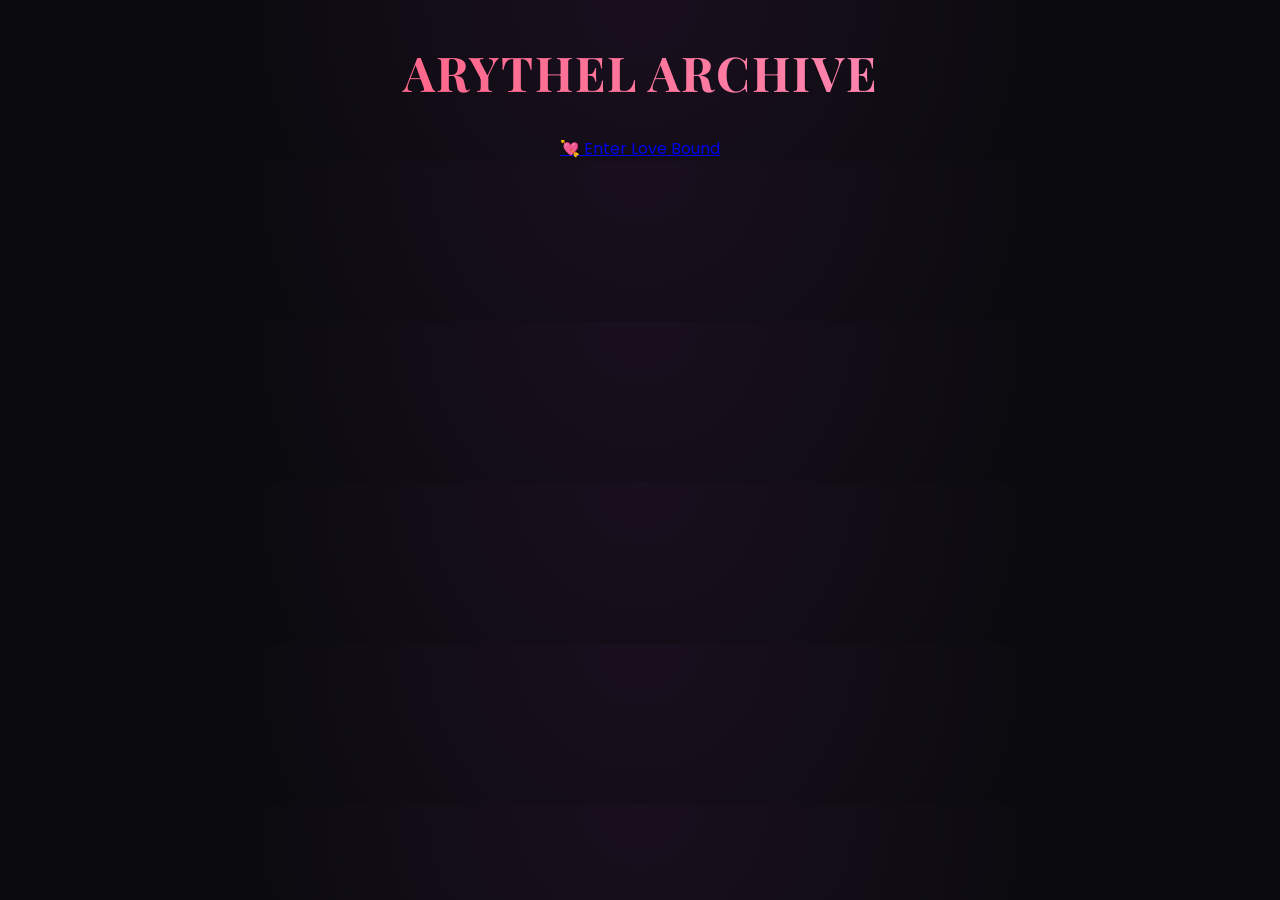
==== index.html @ 14b1dc6d "Update index.html" ====
<!DOCTYPE html>
<html>
<head>
  <link href="https://fonts.googleapis.com/css2?family=Oswald:wght@400;600&family=Josefin+Sans:wght@300;400;600&display=swap" rel="stylesheet">
  <title>Arythel Archive</title>

  <!-- FONTS -->
  <link href="https://fonts.googleapis.com/css2?family=Playfair+Display:wght@500;700&family=Poppins:wght@300;400;600&display=swap" rel="stylesheet">

  <!-- CSS -->
  <link rel="stylesheet" href="css/style.css">
</head>

<body>

<h1>ARYTHEL ARCHIVE</h1>

<a href="lovebound.html">💘 Enter Love Bound</a>

</body>
</html>
---- css/style.css ----
/* FONTS + BASE */
body {
  margin:0;
  background: radial-gradient(circle at top, #1a0f1f, #0b0b0f 60%);
  color: white;
  font-family: 'Poppins', sans-serif;
  text-align: center;
}

/* TITLE */
h1 {
  font-family: 'Playfair Display', serif;
  font-size: 48px;
  background: linear-gradient(90deg, #ff4d6d, #ff9ecb);
  -webkit-background-clip: text;
  -webkit-text-fill-color: transparent;
  letter-spacing: 2px;
  margin-top: 40px;
}

/* GRID */
.grid {
  display:flex;
  justify-content:center;
  gap:25px;
  flex-wrap:wrap;
  margin-top:40px;
}

/* 🎬 SLIDE-IN START STATE */
.card {
  opacity: 0;
  transform: translateX(120px) rotate(-6deg);
}

@keyframes slideInCard {
  0% {
    opacity: 0;
    transform: translateX(120px) rotate(-6deg);
  }

  100% {
    opacity: 1;
    transform: translateX(0) rotate(-6deg);
  }
}

.card {
  width: 240px;
  height: 320px;
  position: relative;
  text-decoration: none;
  color: white;
  overflow: hidden;

  background: rgba(255,255,255,0.08);
  backdrop-filter: blur(12px);
  border: 1px solid rgba(255,255,255,0.15);
  border-radius: 18px;

  /* 🎬 animation */
  animation: slideInCard 0.8s ease forwards;

  transition: 0.4s ease;
}

.card:nth-child(1) {
  animation-delay: 0.2s;
}

.card:nth-child(2) {
  animation-delay: 0.4s;
}

.card:nth-child(3) {
  animation-delay: 0.6s;
}

  /* 🔥 YOUR SHAPE */
  clip-path: polygon(
    0% 0%,    /* top left */
    100% 0%,  /* top right */
    85% 100%, /* bottom right (slanted inward) */
    0% 100%   /* bottom left */
  );

  transition: 0.4s ease;
}

.card:hover {
  transform: rotate(-2deg) scale(1.05);
  box-shadow: 0 25px 70px rgba(255,77,109,0.4);
}

.card::after {
  content: "";
  position: absolute;
  inset: 0;

  background:
    linear-gradient(white, white) top,
    linear-gradient(white, white) bottom;

  background-size: 100% 2px, 100% 2px;
  background-repeat: no-repeat;

  opacity: 0.7;
}

.card img {
  width: 100%;
  height: 100%;
  object-fit: cover;
  filter: brightness(0.9);
}

/* CARD TEXT */
.info {
  position: absolute;
  bottom: 15px;
  left: 18px;
  z-index: 2;
}

.info h3 {
  font-family: 'Playfair Display', serif;
  margin:0;
  font-size:20px;
}

.info p {
  margin:2px 0 0;
  font-size:12px;
  color:#ddd;
}

/* PROFILE PAGE */
.profile-card {
  width:360px;
  background: rgba(20,20,30,0.6);
  border-radius:22px;
  overflow:hidden;
  backdrop-filter: blur(14px);
  border:1px solid rgba(255,255,255,0.08);
  box-shadow:0 20px 80px rgba(0,0,0,0.7);
}

.profile-img {
  width:100%;
  height:320px;
  object-fit:cover;
}

.content {
  padding:18px;
  text-align:left;
}

.tag {
  display:inline-block;
  background:#ff4d6d;
  padding:4px 10px;
  border-radius:12px;
  font-size:11px;
  margin-bottom:10px;
}

.name {
  font-family:'Playfair Display', serif;
  font-size:28px;
  background: linear-gradient(90deg,#ff4d6d,#ff9ecb);
  -webkit-background-clip:text;
  -webkit-text-fill-color:transparent;
}

.role {
  color:#aaa;
  font-size:14px;
  margin-bottom:10px;
}

.quote {
  font-size:13px;
  color:#ff9ecb;
  font-style:italic;
  margin-bottom:10px;
}

.stat {
  margin:12px 0;
  font-size:13px;
}

.bar {
  height:8px;
  background:#2a2a2f;
  border-radius:20px;
  overflow:hidden;
  margin-top:5px;
}

.fill {
  height:100%;
  background: linear-gradient(90deg,#ff4d6d,#ff9ecb);
  box-shadow:0 0 10px rgba(255,77,109,0.6);
}

.back {
  display:inline-block;
  margin-top:15px;
  color:#ff4d6d;
  text-decoration:none;
  font-size:13px;
}

/* 🌴 BACKGROUND IMAGE */
.villa-bg {
  background: url('../images/villa.jpeg') no-repeat center center/cover;
  min-height: 100vh;
  position: relative;
}

.villa-bg::before {
  content: "";
  position: absolute;
  inset: 0;

  background: linear-gradient(
    to bottom,
    rgba(10,10,20,0.6),
    rgba(10,10,20,0.85)
  );

  backdrop-filter: blur(2px);
}

.villa-bg > * {
  position: relative;
  z-index: 1;
}
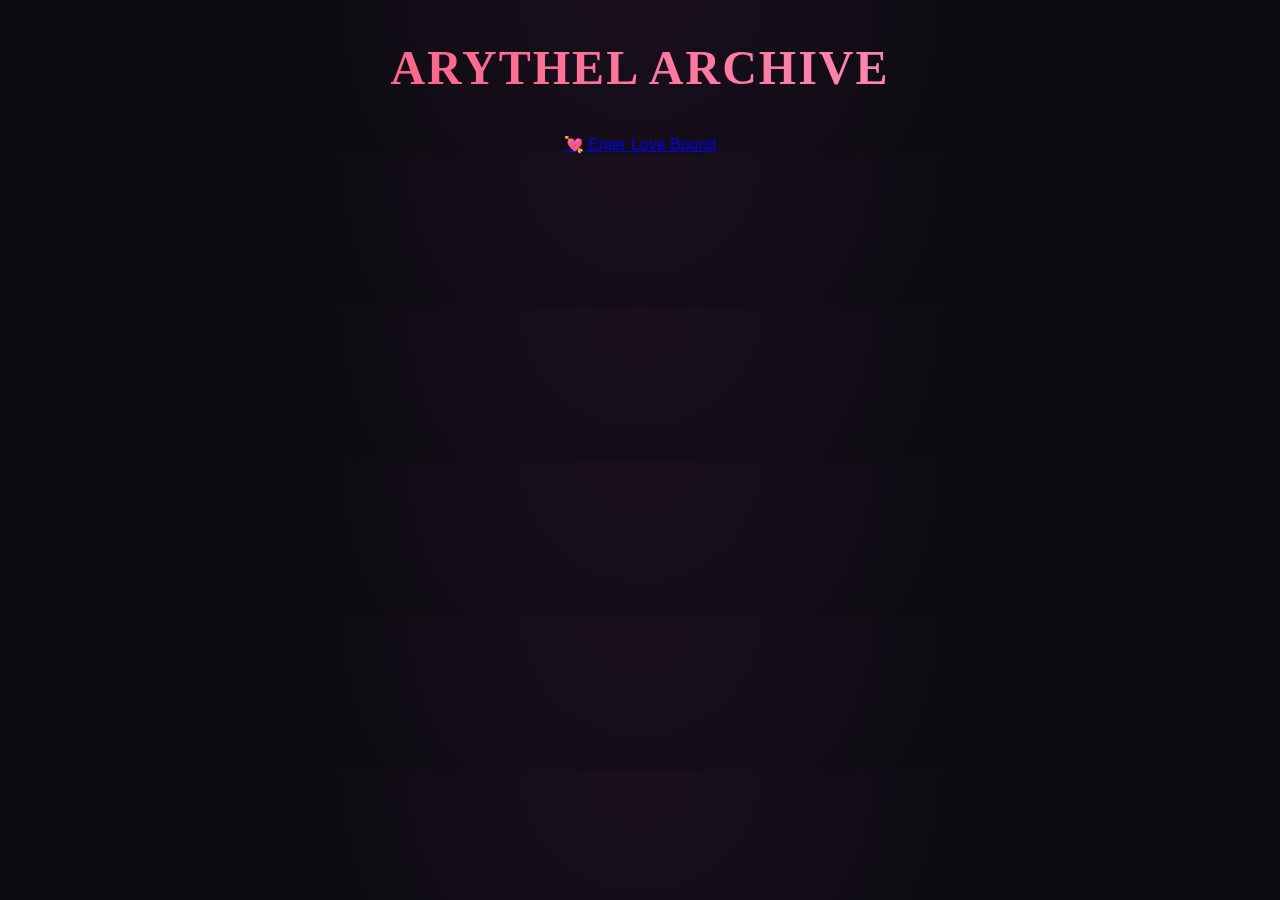
==== commit a3a775e9: "Update index.html" ====
--- a/index.html
+++ b/index.html
@@ -1,13 +1,10 @@
 <!DOCTYPE html>
 <html>
 <head>
-  <link href="https://fonts.googleapis.com/css2?family=Oswald:wght@400;600&family=Josefin+Sans:wght@300;400;600&display=swap" rel="stylesheet">
   <title>Arythel Archive</title>
 
-  <!-- FONTS -->
-  <link href="https://fonts.googleapis.com/css2?family=Playfair+Display:wght@500;700&family=Poppins:wght@300;400;600&display=swap" rel="stylesheet">
+  <link href="https://fonts.googleapis.com/css2?family=Oswald:wght@400;600&family=Josefin+Sans:wght@300;400;600&display=swap" rel="stylesheet">
 
-  <!-- CSS -->
   <link rel="stylesheet" href="css/style.css">
 </head>
 
@@ -15,7 +12,9 @@
 
 <h1>ARYTHEL ARCHIVE</h1>
 
-<a href="lovebound.html">💘 Enter Love Bound</a>
+<div style="text-align:center;margin-top:40px;">
+  <a href="lovebound.html">💘 Enter Love Bound</a>
+</div>
 
 </body>
 </html>
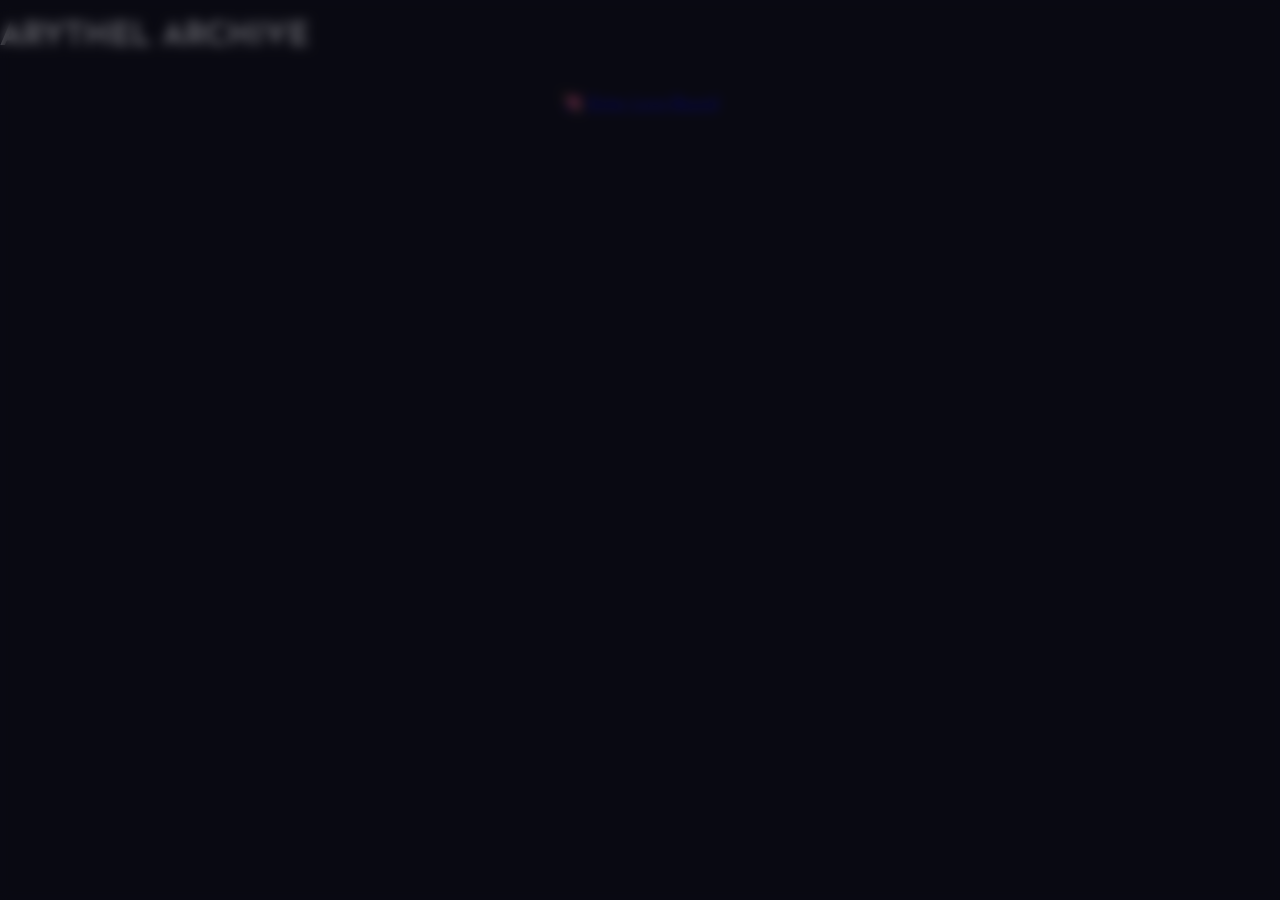
==== commit 5869d625: "Update index.html" ====
--- a/index.html
+++ b/index.html
@@ -2,6 +2,7 @@
 <html>
 <head>
   <title>Arythel Archive</title>
+  <meta name="viewport" content="width=device-width, initial-scale=1.0">
 
   <link href="https://fonts.googleapis.com/css2?family=Oswald:wght@400;600&family=Josefin+Sans:wght@300;400;600&display=swap" rel="stylesheet">
 
--- a/css/style.css
+++ b/css/style.css
@@ -1,95 +1,184 @@
-/* FONTS + BASE */
+/* =========================
+   FONTS
+========================= */
+
+/* Cuturila */
+@font-face {
+  font-family: "Cuturila";
+  src: url("../fonts/cuturilaregular.ttf") format("truetype");
+}
+
+/* Jenko */
+@font-face {
+  font-family: "Jenko";
+  src: url("../fonts/jenkoregular.ttf") format("truetype");
+}
+
+/* =========================
+   BASE (CLEAN + SAFE)
+========================= */
+html, body {
+  margin: 0;
+  padding: 0;
+  min-height: 100%;
+  background: #0b0b0f;
+  overflow-x: hidden;
+}
+
+html {
+  background: #0b0b0f;
+}
+
 body {
-  margin:0;
-  background: radial-gradient(circle at top, #1a0f1f, #0b0b0f 60%);
+  font-family: 'Josefin Sans', sans-serif;
   color: white;
-  font-family: 'Poppins', sans-serif;
-  text-align: center;
-}
-
-/* TITLE */
-h1 {
-  font-family: 'Playfair Display', serif;
-  font-size: 48px;
-  background: linear-gradient(90deg, #ff4d6d, #ff9ecb);
-  -webkit-background-clip: text;
-  -webkit-text-fill-color: transparent;
-  letter-spacing: 2px;
-  margin-top: 40px;
-}
-
-/* GRID */
+
+  min-height: 100vh;
+  min-height: 100dvh;
+
+  background: #0b0b0f;
+  position: relative;
+}
+
+/* =========================
+   FULL PAGE BACKDROP (FIXED PROPERLY)
+   - covers EVERYTHING
+   - no white leaks
+   - no content blur
+========================= */
+body::before {
+  content: "";
+  position: fixed;
+  inset: 0;
+
+  background: rgba(10,10,20,0.65);
+  backdrop-filter: blur(6px);
+
+  z-index: 0;
+  pointer-events: none;
+}
+
+/* everything above backdrop */
+.villa-bg,
+.lb-layout,
+.profile-layout {
+  position: relative;
+  z-index: 1;
+}
+
+/* =========================
+   VILLA BACKGROUND
+========================= */
+.villa-bg {
+  min-height: 100vh;
+  min-height: 100dvh;
+
+  background: url('../images/villa.jpeg') no-repeat center center/cover;
+  position: relative;
+}
+
+/* =========================
+   LOVEBOUND LAYOUT
+========================= */
+.lb-layout {
+  display: flex;
+  justify-content: space-between;
+  align-items: flex-start;
+  padding: 40px;
+}
+
+.lb-left { width: 70%; }
+
+.lb-right {
+  width: 30%;
+  display: flex;
+  justify-content: flex-end;
+}
+
+.lb-logo {
+  width: 180px;
+  opacity: 0.9;
+}
+
+/* =========================
+   SEARCH
+========================= */
+#searchInput {
+  width: 260px;
+  padding: 10px;
+
+  background: rgba(255,255,255,0.05);
+  border: 1px solid rgba(255,255,255,0.15);
+  border-radius: 10px;
+
+  color: white;
+  outline: none;
+}
+
+/* =========================
+   SUBHEADING
+========================= */
+.subheading {
+  font-size: 13px;
+  color: #aaa;
+  margin: 12px 0;
+  text-transform: uppercase;
+  letter-spacing: 1px;
+}
+
+/* =========================
+   GRID
+========================= */
 .grid {
-  display:flex;
-  justify-content:center;
-  gap:25px;
-  flex-wrap:wrap;
-  margin-top:40px;
-}
-
-/* 🎬 SLIDE-IN START STATE */
-.card {
-  opacity: 0;
-  transform: translateX(120px) rotate(-6deg);
-}
-
-@keyframes slideInCard {
-  0% {
-    opacity: 0;
-    transform: translateX(120px) rotate(-6deg);
-  }
-
-  100% {
-    opacity: 1;
-    transform: translateX(0) rotate(-6deg);
-  }
-}
-
+  display: grid;
+  grid-template-columns: repeat(auto-fit, minmax(240px, 240px));
+  gap: 20px;
+  justify-content: start;
+}
+/* =========================
+   CARD
+========================= */
 .card {
   width: 240px;
   height: 320px;
+
   position: relative;
+  overflow: hidden;
   text-decoration: none;
   color: white;
-  overflow: hidden;
-
-  background: rgba(255,255,255,0.08);
-  backdrop-filter: blur(12px);
-  border: 1px solid rgba(255,255,255,0.15);
-  border-radius: 18px;
-
-  /* 🎬 animation */
-  animation: slideInCard 0.8s ease forwards;
-
-  transition: 0.4s ease;
-}
-
-.card:nth-child(1) {
-  animation-delay: 0.2s;
-}
-
-.card:nth-child(2) {
-  animation-delay: 0.4s;
-}
-
-.card:nth-child(3) {
-  animation-delay: 0.6s;
-}
-
-  /* 🔥 YOUR SHAPE */
-  clip-path: polygon(
-    0% 0%,    /* top left */
-    100% 0%,  /* top right */
-    85% 100%, /* bottom right (slanted inward) */
-    0% 100%   /* bottom left */
+
+  clip-path: polygon(8% 0%, 100% 0%, 92% 100%, 0% 100%);
+
+  border: 1px solid rgba(255,255,255,0.12);
+  background: rgba(255,255,255,0.05);
+
+  transition: 0.3s ease;
+}
+
+.card img {
+  width: 100%;
+  height: 100%;
+  object-fit: cover;
+}
+
+.card::before {
+  content: "";
+  position: absolute;
+  inset: -40%;
+
+  background: linear-gradient(
+    120deg,
+    transparent 40%,
+    rgba(255,255,255,0.25),
+    transparent 60%
   );
 
-  transition: 0.4s ease;
-}
-
-.card:hover {
-  transform: rotate(-2deg) scale(1.05);
-  box-shadow: 0 25px 70px rgba(255,77,109,0.4);
+  transform: translateX(-120%) rotate(10deg);
+  transition: 0.6s ease;
+}
+
+.card:hover::before {
+  transform: translateX(120%) rotate(10deg);
 }
 
 .card::after {
@@ -97,144 +186,197 @@
   position: absolute;
   inset: 0;
 
-  background:
-    linear-gradient(white, white) top,
-    linear-gradient(white, white) bottom;
-
-  background-size: 100% 2px, 100% 2px;
-  background-repeat: no-repeat;
-
-  opacity: 0.7;
-}
-
-.card img {
-  width: 100%;
-  height: 100%;
-  object-fit: cover;
-  filter: brightness(0.9);
-}
-
-/* CARD TEXT */
-.info {
-  position: absolute;
-  bottom: 15px;
-  left: 18px;
-  z-index: 2;
-}
-
-.info h3 {
-  font-family: 'Playfair Display', serif;
-  margin:0;
-  font-size:20px;
-}
-
-.info p {
-  margin:2px 0 0;
-  font-size:12px;
-  color:#ddd;
-}
-
-/* PROFILE PAGE */
-.profile-card {
-  width:360px;
-  background: rgba(20,20,30,0.6);
-  border-radius:22px;
-  overflow:hidden;
-  backdrop-filter: blur(14px);
-  border:1px solid rgba(255,255,255,0.08);
-  box-shadow:0 20px 80px rgba(0,0,0,0.7);
-}
-
-.profile-img {
-  width:100%;
-  height:320px;
-  object-fit:cover;
-}
-
-.content {
-  padding:18px;
-  text-align:left;
-}
-
-.tag {
-  display:inline-block;
-  background:#ff4d6d;
-  padding:4px 10px;
-  border-radius:12px;
-  font-size:11px;
-  margin-bottom:10px;
-}
-
-.name {
-  font-family:'Playfair Display', serif;
-  font-size:28px;
-  background: linear-gradient(90deg,#ff4d6d,#ff9ecb);
-  -webkit-background-clip:text;
-  -webkit-text-fill-color:transparent;
-}
-
-.role {
-  color:#aaa;
-  font-size:14px;
-  margin-bottom:10px;
-}
-
-.quote {
-  font-size:13px;
-  color:#ff9ecb;
-  font-style:italic;
-  margin-bottom:10px;
-}
-
-.stat {
-  margin:12px 0;
-  font-size:13px;
-}
-
-.bar {
-  height:8px;
-  background:#2a2a2f;
-  border-radius:20px;
-  overflow:hidden;
-  margin-top:5px;
-}
-
-.fill {
-  height:100%;
-  background: linear-gradient(90deg,#ff4d6d,#ff9ecb);
-  box-shadow:0 0 10px rgba(255,77,109,0.6);
-}
-
-.back {
-  display:inline-block;
-  margin-top:15px;
-  color:#ff4d6d;
-  text-decoration:none;
-  font-size:13px;
-}
-
-/* 🌴 BACKGROUND IMAGE */
-.villa-bg {
-  background: url('../images/villa.jpeg') no-repeat center center/cover;
-  min-height: 100vh;
-  position: relative;
-}
-
-.villa-bg::before {
-  content: "";
+  box-shadow:
+    0 -12px 25px rgba(0,180,255,0.25),
+    0  12px 25px rgba(255,80,160,0.25);
+
+  opacity: 0;
+  transition: 0.3s ease;
+  pointer-events: none;
+}
+
+.card:hover::after {
+  opacity: 1;
+}
+
+.card:hover {
+  transform: translateY(-5px) scale(1.03);
+}
+
+/* =========================
+   HOVER INFO
+========================= */
+.card-hover {
   position: absolute;
   inset: 0;
 
-  background: linear-gradient(
-    to bottom,
-    rgba(10,10,20,0.6),
-    rgba(10,10,20,0.85)
-  );
-
-  backdrop-filter: blur(2px);
-}
-
-.villa-bg > * {
-  position: relative;
-  z-index: 1;
-}
+  display: flex;
+  flex-direction: column;
+  justify-content: flex-end;
+
+  padding: 14px;
+
+  opacity: 0;
+  transform: translateY(10px);
+
+  background: linear-gradient(to top, rgba(0,0,0,0.7), transparent 60%);
+  transition: 0.25s ease;
+}
+
+.card:hover .card-hover {
+  opacity: 1;
+  transform: translateY(0);
+}
+
+.card-hover h3 {
+  margin: 0;
+  font-size: 18px;
+  font-family: "Jenko";
+
+  background: linear-gradient(90deg, #ff4fa3, #ffd36e);
+  -webkit-background-clip: text;
+  -webkit-text-fill-color: transparent;
+}
+
+.card-hover p {
+  margin: 4px 0 0;
+  font-size: 12px;
+  color: #ddd;
+}
+
+/* =========================
+   PROFILE LAYOUT
+========================= */
+.profile-layout {
+  display: flex;
+  gap: 20px;
+
+  max-width: 950px;
+  margin: 60px auto;
+
+  padding: 20px;
+
+  background: rgba(255,255,255,0.03);
+  border: 1px solid rgba(255,255,255,0.12);
+  border-radius: 16px;
+
+  backdrop-filter: blur(10px);
+}
+
+/* =========================
+   INFOBOX
+========================= */
+.infobox {
+  width: 260px;
+  flex-shrink: 0;
+
+  background: rgba(255,255,255,0.04);
+  border: 1px solid rgba(255,255,255,0.12);
+  border-radius: 12px;
+
+  padding: 12px;
+}
+
+.infobox-img {
+  width: 100%;
+  border-radius: 10px;
+  margin-bottom: 10px;
+}
+
+.infobox-title {
+  font-size: 18px;
+  font-family: "Jenko", serif;
+
+  background: linear-gradient(90deg, #ff4fa3, #ffd36e);
+  -webkit-background-clip: text;
+  -webkit-text-fill-color: transparent;
+}
+
+.infobox-row {
+  display: flex;
+  justify-content: space-between;
+
+  padding: 6px 0;
+  font-size: 13px;
+
+  border-bottom: 1px solid rgba(255,255,255,0.08);
+}
+
+.infobox-row span:first-child {
+  color: #aaa;
+}
+
+/* =========================
+   STATS
+========================= */
+.stat-block {
+  margin-top: 12px;
+}
+
+.stat-label {
+  font-size: 12px;
+  color: #aaa;
+  margin-bottom: 4px;
+}
+
+.bar {
+  height: 7px;
+  width: 100%;
+  background: rgba(255,255,255,0.08);
+  border-radius: 20px;
+  overflow: hidden;
+}
+
+.fill {
+  height: 100%;
+  width: 0;
+
+  background: linear-gradient(90deg, #ff4fa3, #ffd36e);
+  box-shadow: 0 0 12px rgba(255,79,163,0.3);
+}
+
+/* =========================
+   PROFILE CARD TEXT
+========================= */
+.profile-card {
+  background: rgba(255,255,255,0.04);
+  border: 1px solid rgba(255,255,255,0.12);
+  border-radius: 14px;
+
+  padding: 18px;
+}
+
+.tag {
+  display: inline-block;
+  background: rgba(255,79,163,0.15);
+  border: 1px solid rgba(255,211,110,0.35);
+
+  color: #ffd36e;
+  padding: 4px 10px;
+  border-radius: 10px;
+  font-size: 11px;
+  margin-bottom: 8px;
+}
+
+.name {
+  font-size: 26px;
+  font-family: "Jenko", serif;
+
+  background: linear-gradient(90deg, #ff4fa3, #ffd36e);
+  -webkit-background-clip: text;
+  -webkit-text-fill-color: transparent;
+}
+
+.profile-card p {
+  font-size: 14px;
+  color: #bbb;
+  line-height: 1.6;
+}
+
+.back {
+  display: inline-block;
+  margin-top: 14px;
+  color: #ffd36e;
+  text-decoration: none;
+  font-size: 13px;
+}
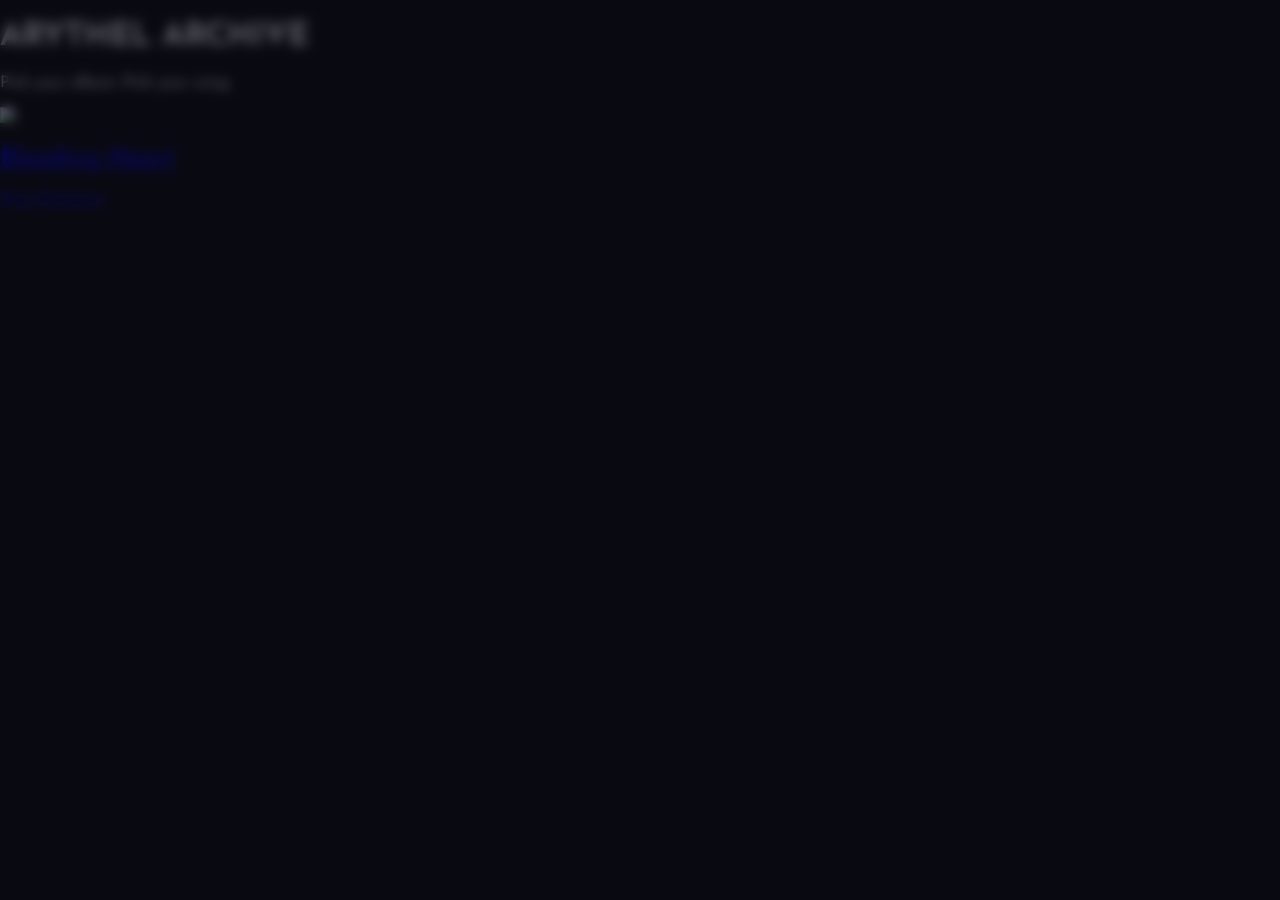
==== commit 39c3950e: "Update index.html" ====
--- a/index.html
+++ b/index.html
@@ -2,20 +2,50 @@
 <html>
 <head>
   <title>Arythel Archive</title>
-  <meta name="viewport" content="width=device-width, initial-scale=1.0">
 
-  <link href="https://fonts.googleapis.com/css2?family=Oswald:wght@400;600&family=Josefin+Sans:wght@300;400;600&display=swap" rel="stylesheet">
+  <meta name="viewport"
+        content="width=device-width, initial-scale=1.0">
+
+  <link href="https://fonts.googleapis.com/css2?family=Oswald:wght@400;600&family=Josefin+Sans:wght@300;400;600&display=swap"
+        rel="stylesheet">
 
   <link rel="stylesheet" href="css/style.css">
 </head>
 
 <body>
 
-<h1>ARYTHEL ARCHIVE</h1>
+<header class="archive-header">
+  <h1>ARYTHEL ARCHIVE</h1>
 
-<div style="text-align:center;margin-top:40px;">
-  <a href="lovebound.html">💘 Enter Love Bound</a>
-</div>
+  <p>
+    Pick your album. Pick your song.
+  </p>
+</header>
+
+<section class="record-shelf">
+
+  <!-- BLEEDING HEART -->
+
+  <a href="bleedingheart.html" class="record-folder">
+
+    <div class="record-sleeve">
+
+      <img src="images/bleedingheart.jpg"
+           class="album-cover">
+
+      <div class="vinyl"></div>
+
+    </div>
+
+    <h2>Bleeding Heart</h2>
+
+    <span class="album-info">
+      Toxic Romance
+    </span>
+
+  </a>
+
+</section>
 
 </body>
 </html>
--- a/css/style.css
+++ b/css/style.css
@@ -1,21 +1,18 @@
 /* =========================
    FONTS
 ========================= */
-
-/* Cuturila */
 @font-face {
   font-family: "Cuturila";
   src: url("../fonts/cuturilaregular.ttf") format("truetype");
 }
 
-/* Jenko */
 @font-face {
   font-family: "Jenko";
   src: url("../fonts/jenkoregular.ttf") format("truetype");
 }
 
 /* =========================
-   BASE (CLEAN + SAFE)
+   BASE
 ========================= */
 html, body {
   margin: 0;
@@ -25,40 +22,27 @@
   overflow-x: hidden;
 }
 
-html {
-  background: #0b0b0f;
-}
-
 body {
   font-family: 'Josefin Sans', sans-serif;
   color: white;
-
   min-height: 100vh;
   min-height: 100dvh;
-
-  background: #0b0b0f;
   position: relative;
 }
 
 /* =========================
-   FULL PAGE BACKDROP (FIXED PROPERLY)
-   - covers EVERYTHING
-   - no white leaks
-   - no content blur
+   BACKDROP
 ========================= */
 body::before {
   content: "";
   position: fixed;
   inset: 0;
-
   background: rgba(10,10,20,0.65);
   backdrop-filter: blur(6px);
-
   z-index: 0;
   pointer-events: none;
 }
 
-/* everything above backdrop */
 .villa-bg,
 .lb-layout,
 .profile-layout {
@@ -67,30 +51,31 @@
 }
 
 /* =========================
-   VILLA BACKGROUND
+   BACKGROUND
 ========================= */
 .villa-bg {
   min-height: 100vh;
   min-height: 100dvh;
-
-  background: url('../images/villa.jpeg') no-repeat center center/cover;
-  position: relative;
-}
-
-/* =========================
-   LOVEBOUND LAYOUT
+  background: url('../images/villa.jpeg') no-repeat center/cover;
+}
+
+/* =========================
+   LAYOUT (FIXED)
 ========================= */
 .lb-layout {
   display: flex;
-  justify-content: space-between;
   align-items: flex-start;
+  gap: 20px;
   padding: 40px;
 }
 
-.lb-left { width: 70%; }
+/* 🔥 FIXED WIDTH ISSUE */
+.lb-left {
+  flex: 1;
+}
 
 .lb-right {
-  width: 30%;
+  width: auto;
   display: flex;
   justify-content: flex-end;
 }
@@ -106,17 +91,15 @@
 #searchInput {
   width: 260px;
   padding: 10px;
-
   background: rgba(255,255,255,0.05);
   border: 1px solid rgba(255,255,255,0.15);
   border-radius: 10px;
-
   color: white;
   outline: none;
 }
 
 /* =========================
-   SUBHEADING
+   TEXT
 ========================= */
 .subheading {
   font-size: 13px;
@@ -127,20 +110,23 @@
 }
 
 /* =========================
-   GRID
+   GRID (FIXED)
 ========================= */
 .grid {
   display: grid;
-  grid-template-columns: repeat(auto-fit, minmax(240px, 240px));
+  grid-template-columns: repeat(auto-fit, minmax(220px, 1fr));
   gap: 20px;
-  justify-content: start;
-}
-/* =========================
-   CARD
+  width: 100%;
+}
+
+/* =========================
+   CARD (FIXED)
 ========================= */
 .card {
-  width: 240px;
+  width: 100%;
+  max-width: 260px;
   height: 320px;
+  margin: 0 auto;
 
   position: relative;
   overflow: hidden;
@@ -165,14 +151,12 @@
   content: "";
   position: absolute;
   inset: -40%;
-
   background: linear-gradient(
     120deg,
     transparent 40%,
     rgba(255,255,255,0.25),
     transparent 60%
   );
-
   transform: translateX(-120%) rotate(10deg);
   transition: 0.6s ease;
 }
@@ -185,14 +169,11 @@
   content: "";
   position: absolute;
   inset: 0;
-
   box-shadow:
     0 -12px 25px rgba(0,180,255,0.25),
     0  12px 25px rgba(255,80,160,0.25);
-
   opacity: 0;
   transition: 0.3s ease;
-  pointer-events: none;
 }
 
 .card:hover::after {
@@ -209,16 +190,12 @@
 .card-hover {
   position: absolute;
   inset: 0;
-
   display: flex;
   flex-direction: column;
   justify-content: flex-end;
-
   padding: 14px;
-
   opacity: 0;
   transform: translateY(10px);
-
   background: linear-gradient(to top, rgba(0,0,0,0.7), transparent 60%);
   transition: 0.25s ease;
 }
@@ -232,7 +209,6 @@
   margin: 0;
   font-size: 18px;
   font-family: "Jenko";
-
   background: linear-gradient(90deg, #ff4fa3, #ffd36e);
   -webkit-background-clip: text;
   -webkit-text-fill-color: transparent;
@@ -245,15 +221,13 @@
 }
 
 /* =========================
-   PROFILE LAYOUT
+   PROFILE
 ========================= */
 .profile-layout {
   display: flex;
   gap: 20px;
-
   max-width: 950px;
   margin: 60px auto;
-
   padding: 20px;
 
   background: rgba(255,255,255,0.03);
@@ -263,120 +237,55 @@
   backdrop-filter: blur(10px);
 }
 
-/* =========================
-   INFOBOX
-========================= */
 .infobox {
   width: 260px;
   flex-shrink: 0;
-
   background: rgba(255,255,255,0.04);
   border: 1px solid rgba(255,255,255,0.12);
   border-radius: 12px;
-
   padding: 12px;
 }
 
-.infobox-img {
-  width: 100%;
-  border-radius: 10px;
-  margin-bottom: 10px;
-}
-
-.infobox-title {
-  font-size: 18px;
-  font-family: "Jenko", serif;
-
-  background: linear-gradient(90deg, #ff4fa3, #ffd36e);
-  -webkit-background-clip: text;
-  -webkit-text-fill-color: transparent;
-}
-
-.infobox-row {
-  display: flex;
-  justify-content: space-between;
-
-  padding: 6px 0;
-  font-size: 13px;
-
-  border-bottom: 1px solid rgba(255,255,255,0.08);
-}
-
-.infobox-row span:first-child {
-  color: #aaa;
-}
-
-/* =========================
-   STATS
-========================= */
-.stat-block {
-  margin-top: 12px;
-}
-
-.stat-label {
-  font-size: 12px;
-  color: #aaa;
-  margin-bottom: 4px;
-}
-
-.bar {
-  height: 7px;
-  width: 100%;
-  background: rgba(255,255,255,0.08);
-  border-radius: 20px;
-  overflow: hidden;
-}
-
-.fill {
-  height: 100%;
-  width: 0;
-
-  background: linear-gradient(90deg, #ff4fa3, #ffd36e);
-  box-shadow: 0 0 12px rgba(255,79,163,0.3);
-}
-
-/* =========================
-   PROFILE CARD TEXT
-========================= */
 .profile-card {
+  flex: 1;
   background: rgba(255,255,255,0.04);
   border: 1px solid rgba(255,255,255,0.12);
   border-radius: 14px;
-
   padding: 18px;
 }
 
-.tag {
-  display: inline-block;
-  background: rgba(255,79,163,0.15);
-  border: 1px solid rgba(255,211,110,0.35);
-
-  color: #ffd36e;
-  padding: 4px 10px;
-  border-radius: 10px;
-  font-size: 11px;
-  margin-bottom: 8px;
-}
-
-.name {
-  font-size: 26px;
-  font-family: "Jenko", serif;
-
-  background: linear-gradient(90deg, #ff4fa3, #ffd36e);
-  -webkit-background-clip: text;
-  -webkit-text-fill-color: transparent;
-}
-
-.profile-card p {
-  font-size: 14px;
-  color: #bbb;
-  line-height: 1.6;
-}
-
-.back {
-  display: inline-block;
-  margin-top: 14px;
-  color: #ffd36e;
-  text-decoration: none;
-  font-size: 13px;
-}
+/* =========================
+   MOBILE
+========================= */
+@media (max-width: 768px) {
+
+  .lb-layout {
+    flex-direction: column;
+    padding: 20px;
+  }
+
+  .lb-right {
+    justify-content: center;
+  }
+
+  .grid {
+    grid-template-columns: repeat(auto-fit, minmax(180px, 1fr));
+  }
+
+  .profile-layout {
+    flex-direction: column;
+    align-items: center;
+    margin: 20px auto;
+    width: calc(100% - 20px);
+  }
+
+  .infobox,
+  .profile-card {
+    width: 100%;
+    max-width: 500px;
+  }
+
+  #searchInput {
+    width: 100%;
+  }
+}
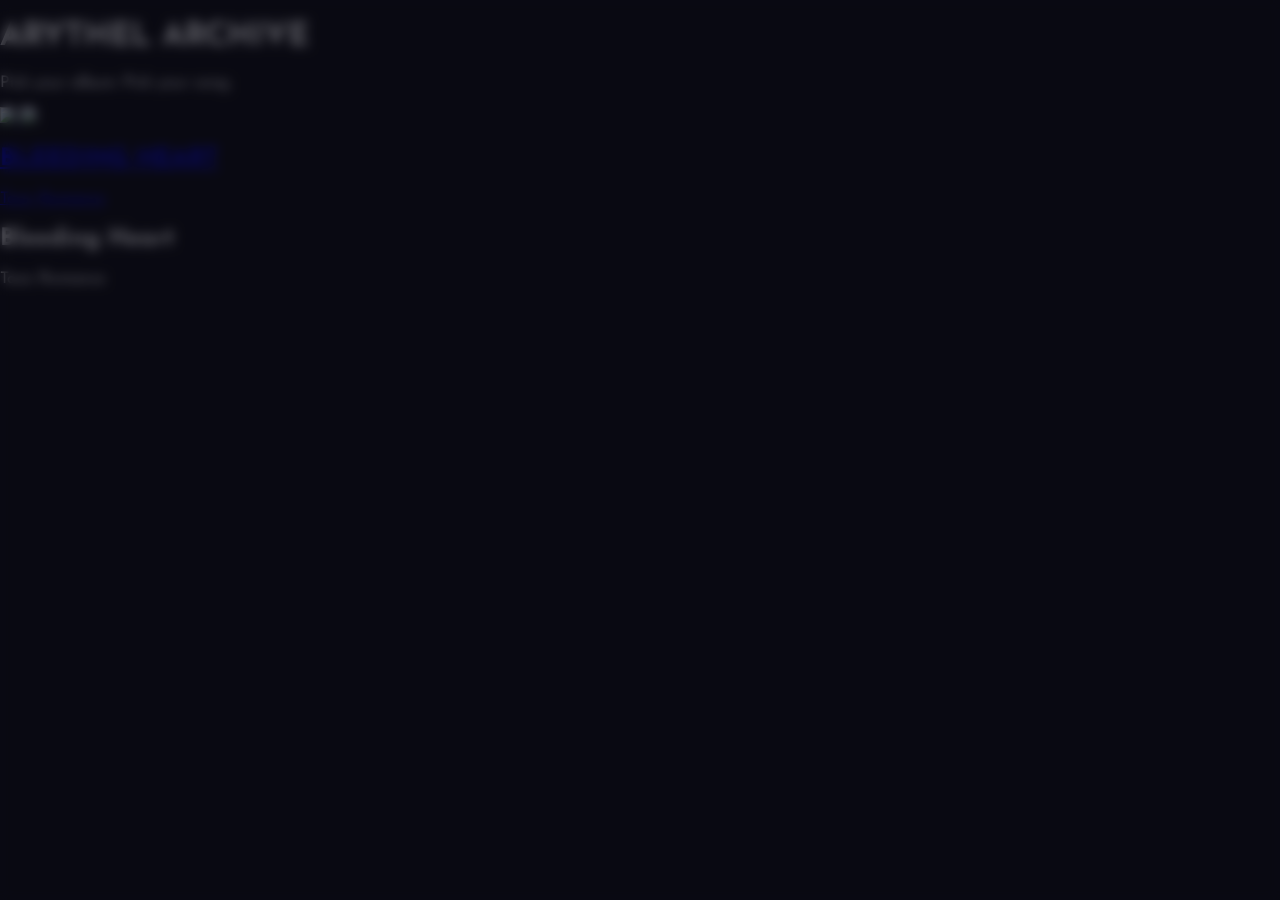
==== commit 3e3a9d38: "Update index.html" ====
--- a/index.html
+++ b/index.html
@@ -28,14 +28,31 @@
 
   <a href="bleedingheart.html" class="record-folder">
 
-    <div class="record-sleeve">
+    <section class="record-shelf">
 
-      <img src="images/bleedingheart.jpg"
-           class="album-cover">
+  <a href="bleedingheart.html" class="record-folder">
 
-      <div class="vinyl"></div>
+    <div class="album-container">
+
+      <img
+        src="images/bleedingheart-cover.png"
+        class="album-img album-front">
+
+      <img
+        src="images/bleedingheart-vinyl.png"
+        class="album-img album-hover">
 
     </div>
+
+    <h2>BLEEDING HEART</h2>
+
+    <span class="album-info">
+      Toxic Romance
+    </span>
+
+  </a>
+
+</section>
 
     <h2>Bleeding Heart</h2>
 
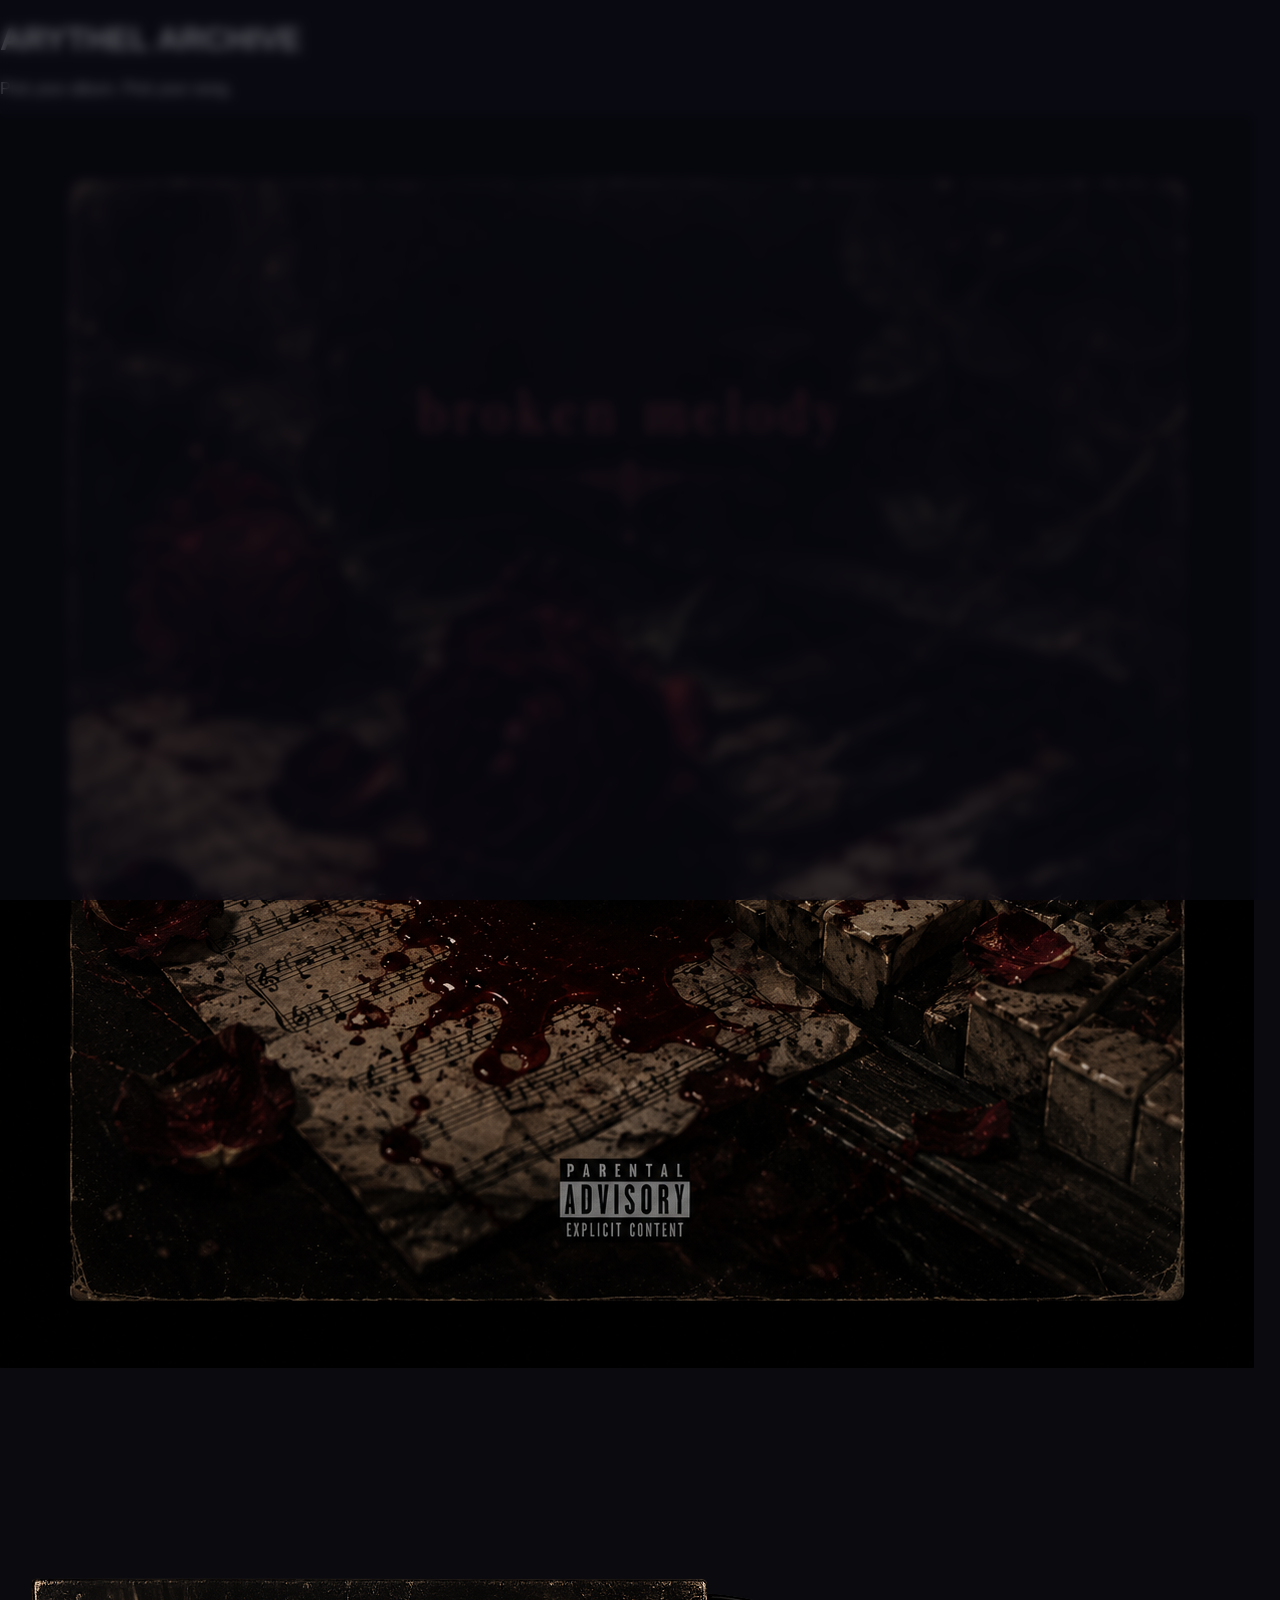
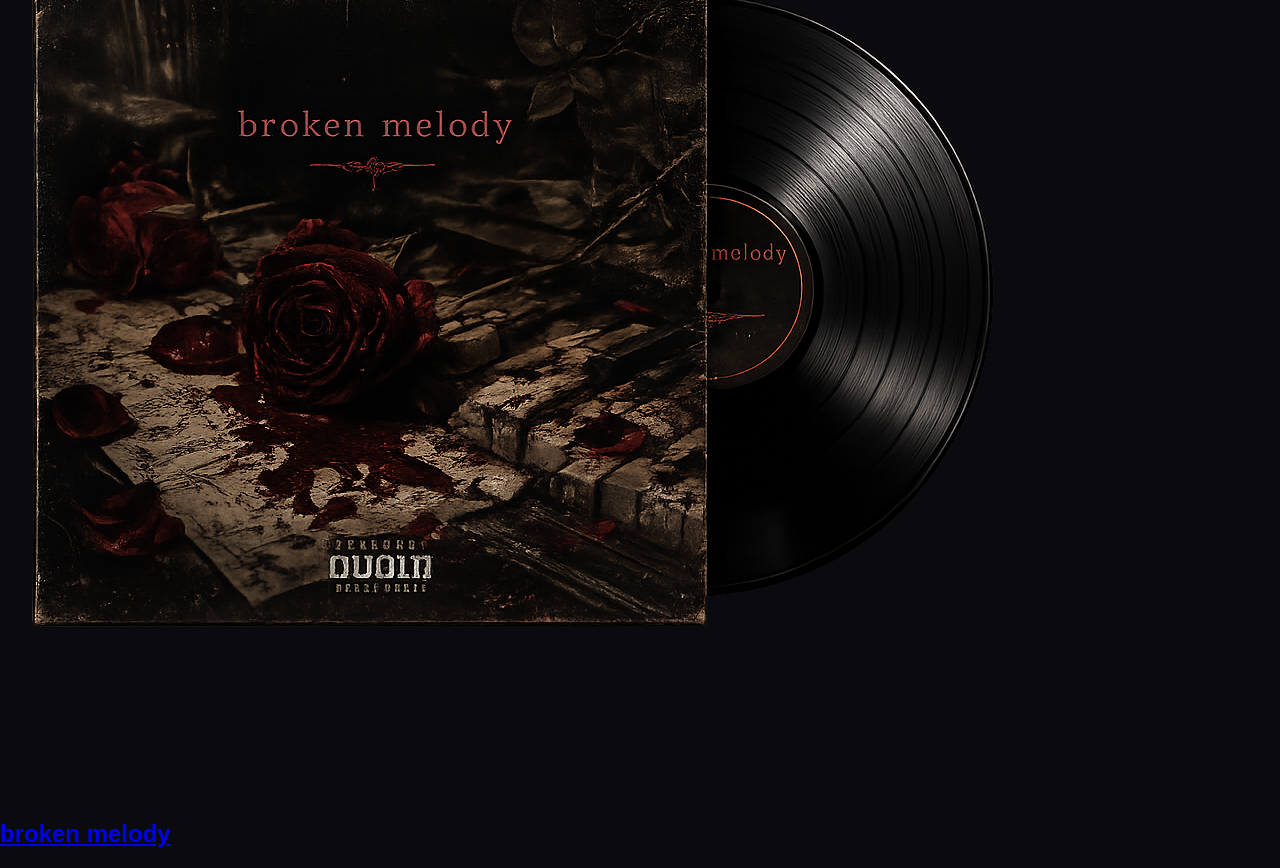
==== commit 07f7daa2: "Update index.html" ====
--- a/index.html
+++ b/index.html
@@ -1,66 +1,43 @@
 <!DOCTYPE html>
-<html>
+<html lang="en">
 <head>
-  <title>Arythel Archive</title>
+    <meta charset="UTF-8">
+    <meta name="viewport" content="width=device-width, initial-scale=1.0">
 
-  <meta name="viewport"
-        content="width=device-width, initial-scale=1.0">
+    <title>Arythel Archive</title>
 
-  <link href="https://fonts.googleapis.com/css2?family=Oswald:wght@400;600&family=Josefin+Sans:wght@300;400;600&display=swap"
-        rel="stylesheet">
+    <link href="https://fonts.googleapis.com/css2?family=Cormorant+Garamond:wght@400;500;600&display=swap" rel="stylesheet">
 
-  <link rel="stylesheet" href="css/style.css">
+    <link rel="stylesheet" href="css/style.css">
 </head>
-
 <body>
 
 <header class="archive-header">
-  <h1>ARYTHEL ARCHIVE</h1>
-
-  <p>
-    Pick your album. Pick your song.
-  </p>
+    <h1>ARYTHEL ARCHIVE</h1>
+    <p>Pick your album. Pick your song.</p>
 </header>
 
 <section class="record-shelf">
 
-  <!-- BLEEDING HEART -->
+    <a href="brokenmelody.html" class="record-folder">
 
-  <a href="bleedingheart.html" class="record-folder">
+        <div class="album-container">
 
-    <section class="record-shelf">
+            <img
+                src="images/bleedingheart-cover.png"
+                alt="Broken Melody Cover"
+                class="album-img album-front">
 
-  <a href="bleedingheart.html" class="record-folder">
+            <img
+                src="images/bleedingheart-vinyl.png"
+                alt="Broken Melody Vinyl"
+                class="album-img album-hover">
 
-    <div class="album-container">
+        </div>
 
-      <img
-        src="images/bleedingheart-cover.png"
-        class="album-img album-front">
+        <h2>broken melody</h2>
 
-      <img
-        src="images/bleedingheart-vinyl.png"
-        class="album-img album-hover">
-
-    </div>
-
-    <h2>BLEEDING HEART</h2>
-
-    <span class="album-info">
-      Toxic Romance
-    </span>
-
-  </a>
-
-</section>
-
-    <h2>Bleeding Heart</h2>
-
-    <span class="album-info">
-      Toxic Romance
-    </span>
-
-  </a>
+    </a>
 
 </section>
 
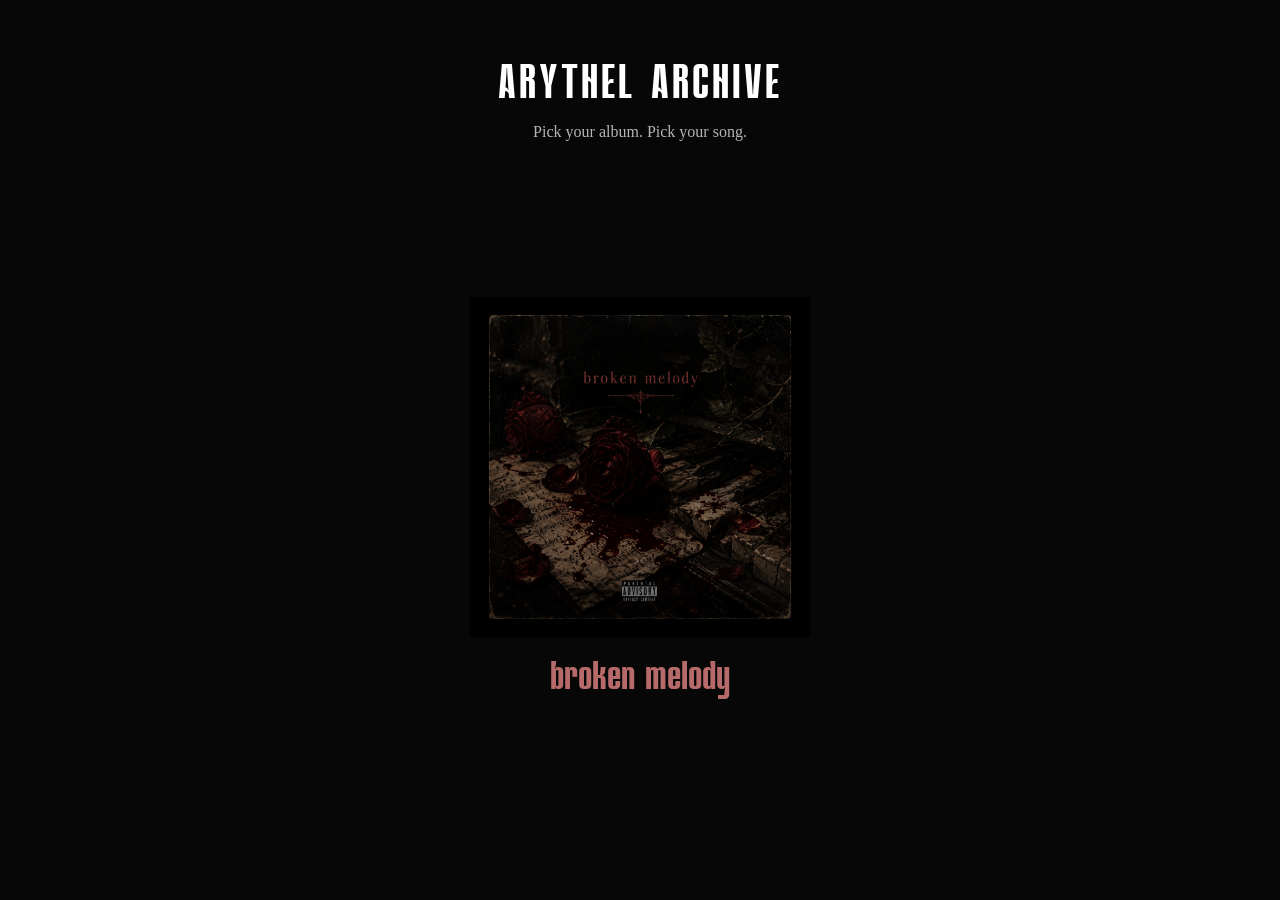
==== commit e6cf3cf2: "Update index.html" ====
--- a/index.html
+++ b/index.html
@@ -19,19 +19,21 @@
 
 <section class="record-shelf">
 
+    <section class="record-shelf">
+
     <a href="brokenmelody.html" class="record-folder">
 
         <div class="album-container">
 
             <img
                 src="images/bleedingheart-cover.png"
-                alt="Broken Melody Cover"
-                class="album-img album-front">
+                class="album-img album-front"
+                alt="Broken Melody">
 
             <img
                 src="images/bleedingheart-vinyl.png"
-                alt="Broken Melody Vinyl"
-                class="album-img album-hover">
+                class="album-img album-hover"
+                alt="Broken Melody Vinyl">
 
         </div>
 
--- a/css/style.css
+++ b/css/style.css
@@ -1,291 +1,84 @@
-/* =========================
-   FONTS
-========================= */
 @font-face {
-  font-family: "Cuturila";
-  src: url("../fonts/cuturilaregular.ttf") format("truetype");
+    font-family: "Cuturila";
+    src: url("../fonts/cuturilaregular.ttf") format("truetype");
 }
 
-@font-face {
-  font-family: "Jenko";
-  src: url("../fonts/jenkoregular.ttf") format("truetype");
-}
-
-/* =========================
-   BASE
-========================= */
-html, body {
-  margin: 0;
-  padding: 0;
-  min-height: 100%;
-  background: #0b0b0f;
-  overflow-x: hidden;
+html,
+body {
+    margin: 0;
+    padding: 0;
+    background: #070707;
+    color: white;
 }
 
 body {
-  font-family: 'Josefin Sans', sans-serif;
-  color: white;
-  min-height: 100vh;
-  min-height: 100dvh;
-  position: relative;
+    min-height: 100vh;
 }
 
-/* =========================
-   BACKDROP
-========================= */
-body::before {
-  content: "";
-  position: fixed;
-  inset: 0;
-  background: rgba(10,10,20,0.65);
-  backdrop-filter: blur(6px);
-  z-index: 0;
-  pointer-events: none;
+/* Header */
+
+.archive-header {
+    text-align: center;
+    padding: 60px 20px;
 }
 
-.villa-bg,
-.lb-layout,
-.profile-layout {
-  position: relative;
-  z-index: 1;
+.archive-header h1 {
+    font-family: "Cuturila", serif;
+    font-size: 3rem;
+    font-weight: normal;
+    margin: 0;
+    letter-spacing: 3px;
 }
 
-/* =========================
-   BACKGROUND
-========================= */
-.villa-bg {
-  min-height: 100vh;
-  min-height: 100dvh;
-  background: url('../images/villa.jpeg') no-repeat center/cover;
+.archive-header p {
+    opacity: 0.7;
+    margin-top: 10px;
 }
 
-/* =========================
-   LAYOUT (FIXED)
-========================= */
-.lb-layout {
-  display: flex;
-  align-items: flex-start;
-  gap: 20px;
-  padding: 40px;
+/* Album Shelf */
+
+.record-shelf {
+    display: flex;
+    justify-content: center;
+    padding: 40px;
 }
 
-/* 🔥 FIXED WIDTH ISSUE */
-.lb-left {
-  flex: 1;
+.record-folder {
+    text-decoration: none;
+    text-align: center;
 }
 
-.lb-right {
-  width: auto;
-  display: flex;
-  justify-content: flex-end;
+.album-container {
+    position: relative;
+    width: 340px;
 }
 
-.lb-logo {
-  width: 180px;
-  opacity: 0.9;
+.album-img {
+    width: 100%;
+    display: block;
+    transition: all 0.4s ease;
 }
 
-/* =========================
-   SEARCH
-========================= */
-#searchInput {
-  width: 260px;
-  padding: 10px;
-  background: rgba(255,255,255,0.05);
-  border: 1px solid rgba(255,255,255,0.15);
-  border-radius: 10px;
-  color: white;
-  outline: none;
+.album-hover {
+    position: absolute;
+    inset: 0;
+    opacity: 0;
 }
 
-/* =========================
-   TEXT
-========================= */
-.subheading {
-  font-size: 13px;
-  color: #aaa;
-  margin: 12px 0;
-  text-transform: uppercase;
-  letter-spacing: 1px;
+.record-folder:hover .album-front {
+    opacity: 0;
+    transform: scale(0.95);
 }
 
-/* =========================
-   GRID (FIXED)
-========================= */
-.grid {
-  display: grid;
-  grid-template-columns: repeat(auto-fit, minmax(220px, 1fr));
-  gap: 20px;
-  width: 100%;
+.record-folder:hover .album-hover {
+    opacity: 1;
+    transform: scale(0.95);
 }
 
-/* =========================
-   CARD (FIXED)
-========================= */
-.card {
-  width: 100%;
-  max-width: 260px;
-  height: 320px;
-  margin: 0 auto;
-
-  position: relative;
-  overflow: hidden;
-  text-decoration: none;
-  color: white;
-
-  clip-path: polygon(8% 0%, 100% 0%, 92% 100%, 0% 100%);
-
-  border: 1px solid rgba(255,255,255,0.12);
-  background: rgba(255,255,255,0.05);
-
-  transition: 0.3s ease;
+.record-folder h2 {
+    margin-top: 20px;
+    color: #b76a6a;
+    font-family: "Cuturila", serif;
+    font-size: 2.5rem;
+    font-weight: normal;
 }
-
-.card img {
-  width: 100%;
-  height: 100%;
-  object-fit: cover;
-}
-
-.card::before {
-  content: "";
-  position: absolute;
-  inset: -40%;
-  background: linear-gradient(
-    120deg,
-    transparent 40%,
-    rgba(255,255,255,0.25),
-    transparent 60%
-  );
-  transform: translateX(-120%) rotate(10deg);
-  transition: 0.6s ease;
-}
-
-.card:hover::before {
-  transform: translateX(120%) rotate(10deg);
-}
-
-.card::after {
-  content: "";
-  position: absolute;
-  inset: 0;
-  box-shadow:
-    0 -12px 25px rgba(0,180,255,0.25),
-    0  12px 25px rgba(255,80,160,0.25);
-  opacity: 0;
-  transition: 0.3s ease;
-}
-
-.card:hover::after {
-  opacity: 1;
-}
-
-.card:hover {
-  transform: translateY(-5px) scale(1.03);
-}
-
-/* =========================
-   HOVER INFO
-========================= */
-.card-hover {
-  position: absolute;
-  inset: 0;
-  display: flex;
-  flex-direction: column;
-  justify-content: flex-end;
-  padding: 14px;
-  opacity: 0;
-  transform: translateY(10px);
-  background: linear-gradient(to top, rgba(0,0,0,0.7), transparent 60%);
-  transition: 0.25s ease;
-}
-
-.card:hover .card-hover {
-  opacity: 1;
-  transform: translateY(0);
-}
-
-.card-hover h3 {
-  margin: 0;
-  font-size: 18px;
-  font-family: "Jenko";
-  background: linear-gradient(90deg, #ff4fa3, #ffd36e);
-  -webkit-background-clip: text;
-  -webkit-text-fill-color: transparent;
-}
-
-.card-hover p {
-  margin: 4px 0 0;
-  font-size: 12px;
-  color: #ddd;
-}
-
-/* =========================
-   PROFILE
-========================= */
-.profile-layout {
-  display: flex;
-  gap: 20px;
-  max-width: 950px;
-  margin: 60px auto;
-  padding: 20px;
-
-  background: rgba(255,255,255,0.03);
-  border: 1px solid rgba(255,255,255,0.12);
-  border-radius: 16px;
-
-  backdrop-filter: blur(10px);
-}
-
-.infobox {
-  width: 260px;
-  flex-shrink: 0;
-  background: rgba(255,255,255,0.04);
-  border: 1px solid rgba(255,255,255,0.12);
-  border-radius: 12px;
-  padding: 12px;
-}
-
-.profile-card {
-  flex: 1;
-  background: rgba(255,255,255,0.04);
-  border: 1px solid rgba(255,255,255,0.12);
-  border-radius: 14px;
-  padding: 18px;
-}
-
-/* =========================
-   MOBILE
-========================= */
-@media (max-width: 768px) {
-
-  .lb-layout {
-    flex-direction: column;
-    padding: 20px;
-  }
-
-  .lb-right {
-    justify-content: center;
-  }
-
-  .grid {
-    grid-template-columns: repeat(auto-fit, minmax(180px, 1fr));
-  }
-
-  .profile-layout {
-    flex-direction: column;
-    align-items: center;
-    margin: 20px auto;
-    width: calc(100% - 20px);
-  }
-
-  .infobox,
-  .profile-card {
-    width: 100%;
-    max-width: 500px;
-  }
-
-  #searchInput {
-    width: 100%;
-  }
-}
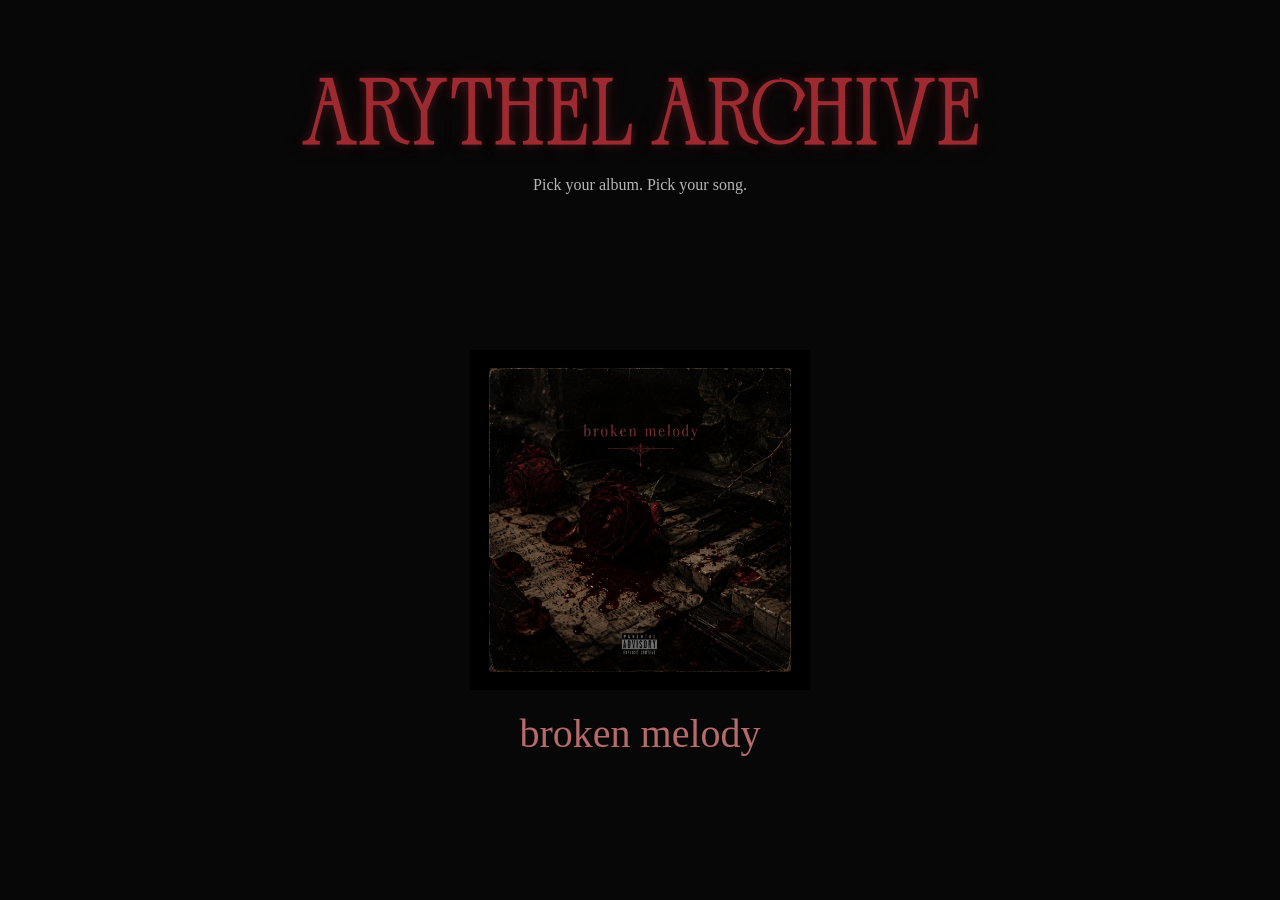
==== commit e3a552c9: "Update index.html" ====
--- a/index.html
+++ b/index.html
@@ -13,7 +13,7 @@
 <body>
 
 <header class="archive-header">
-    <h1>ARYTHEL ARCHIVE</h1>
+    <h1>Arythel Archive</h1>
     <p>Pick your album. Pick your song.</p>
 </header>
 
--- a/css/style.css
+++ b/css/style.css
@@ -1,6 +1,6 @@
 @font-face {
-    font-family: "Cuturila";
-    src: url("../fonts/cuturilaregular.ttf") format("truetype");
+    font-family: "Zaslia";
+    src: url("../fonts/Zaslia.otf") format("opentype");
 }
 
 html,
@@ -23,11 +23,15 @@
 }
 
 .archive-header h1 {
-    font-family: "Cuturila", serif;
-    font-size: 3rem;
-    font-weight: normal;
+    font-family: "Zaslia", serif;
+    font-size: 5rem;
+    color: #9d2a31;
+    letter-spacing: 4px;
     margin: 0;
-    letter-spacing: 3px;
+
+    text-shadow:
+        0 0 10px rgba(157,42,49,0.4),
+        0 0 25px rgba(157,42,49,0.2);
 }
 
 .archive-header p {
